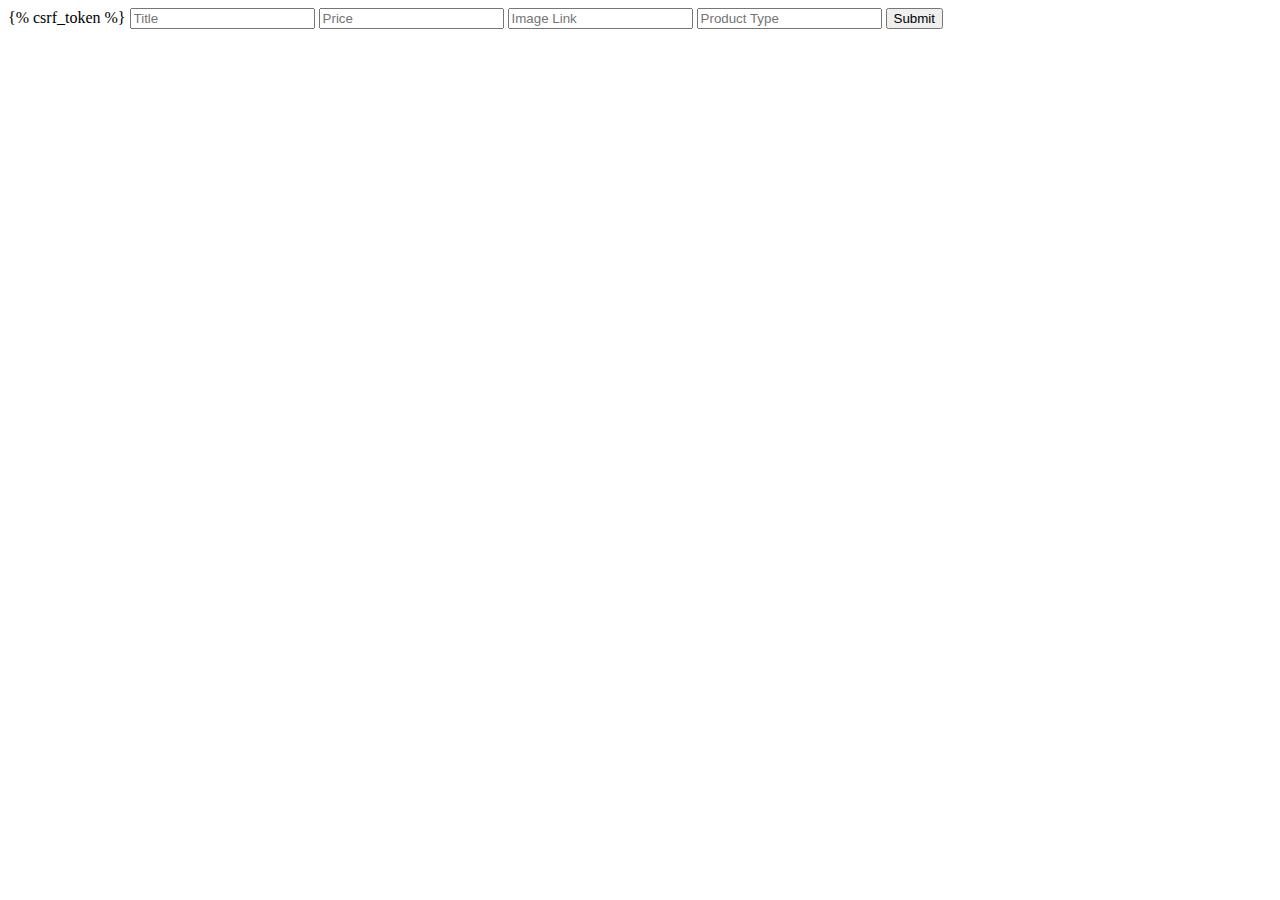
==== templates/create_product.html @ 0d1f8e6b "create products form" ====
<!DOCTYPE html>
<html lang="ru">
<head>
    <meta charset="UTF-8">
    <title>Create Product</title>
    <link rel="icon" href="/static/logo.png">
</head>
<body>
<form method="POST" action="/products/create/">
    {% csrf_token %}
    <input type="text" placeholder="Title" name="title">
    <input type="number" placeholder="Price" name="price">
    <input type="text" placeholder="Image Link" name="image_link">
    <input type="text" placeholder="Product Type" name="p_type">
    <input type="submit">
</form>
</body>
</html>
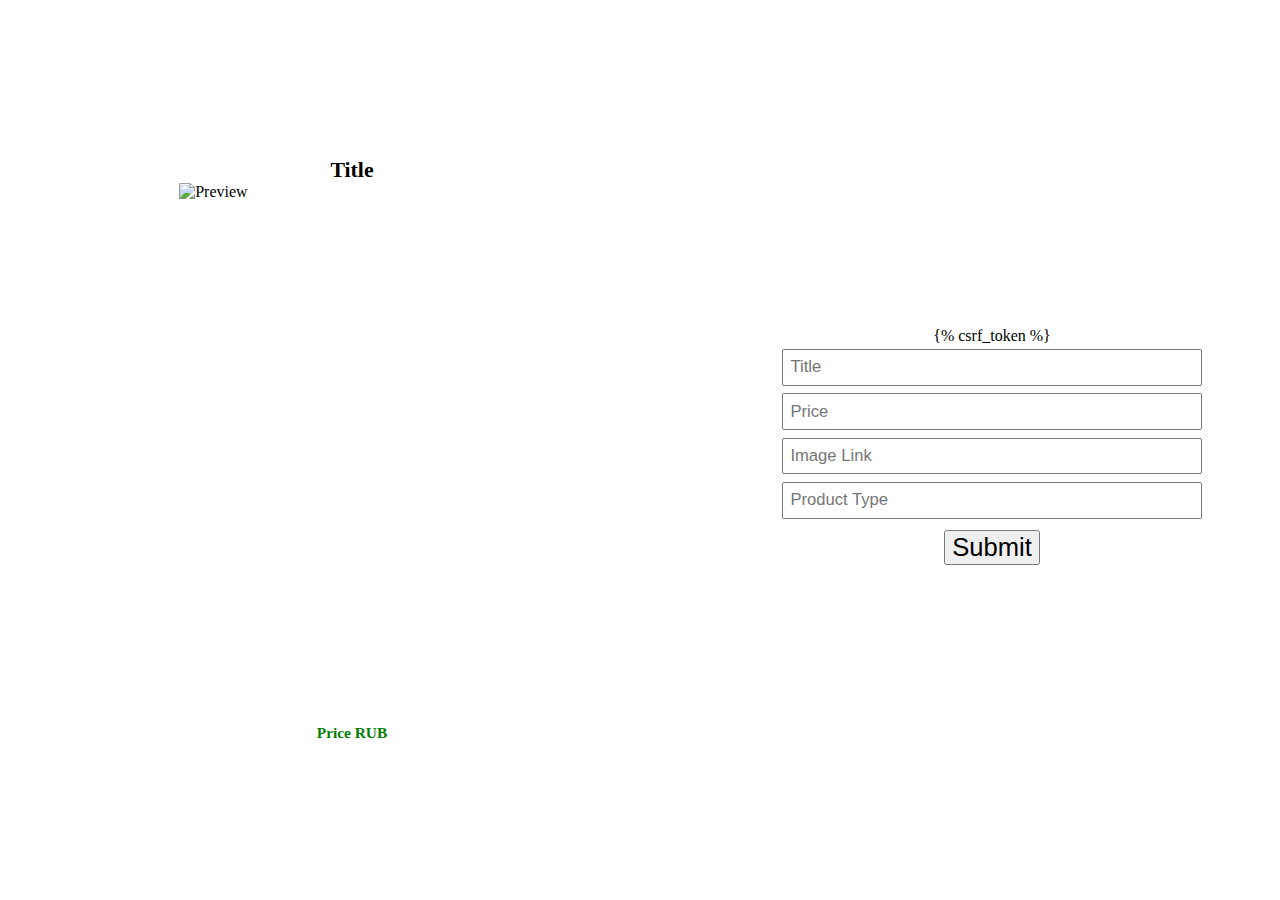
==== commit 8069002f: "create products" ====
--- a/templates/create_product.html
+++ b/templates/create_product.html
@@ -4,15 +4,26 @@
     <meta charset="UTF-8">
     <title>Create Product</title>
     <link rel="icon" href="/static/logo.png">
+    <link rel="stylesheet" href="/static/css/create_products.css">
 </head>
 <body>
-<form method="POST" action="/products/create/">
-    {% csrf_token %}
-    <input type="text" placeholder="Title" name="title">
-    <input type="number" placeholder="Price" name="price">
-    <input type="text" placeholder="Image Link" name="image_link">
-    <input type="text" placeholder="Product Type" name="p_type">
-    <input type="submit">
-</form>
+<main>
+    <div class="preview">
+        <span id="product_title">Title</span>
+        <img id="product_image" alt="Preview">
+        <span id="product_price">Price RUB</span>
+    </div>
+    <form class="form" method="POST" action="/products/create/">
+        {% csrf_token %}
+        <input type="text" placeholder="Title" name="title">
+        <input type="number" placeholder="Price" name="price">
+        <input type="text" placeholder="Image Link" name="image_link">
+        <input type="text" placeholder="Product Type" name="p_type">
+        <input type="submit">
+    </form>
+</main>
+
+<script src="/static/js/script.js"></script>
+<script src="/static/js/create_products.js"></script>
 </body>
 </html>--- a/static/css/create_products.css
+++ b/static/css/create_products.css
@@ -0,0 +1,83 @@
+.popup-filter {
+    position: absolute;
+    display: flex;
+    flex-direction: row;
+    align-items: start;
+    align-content: start;
+    flex-wrap: wrap;
+    width: 50svw;
+    top: 3svh;
+    bottom: 3svh;
+    left: 0;
+    right: 0;
+    margin: auto;
+    padding: .5vw;
+    background: white;
+    box-shadow: 0 0 .3vw black;
+    border-radius: .3vw;
+    overflow-y: scroll;
+}
+
+.popup-filter span {
+    font-size: 1.5vw;
+    font-weight: bold;
+    color: white;
+    background: gray;
+    border-radius: .4vw;
+    margin: .2vw;
+    padding: .2vw;
+    cursor: pointer;
+}
+
+body {
+    margin: 0;
+    height: 100svh;
+}
+
+main {
+    display: flex;
+    height: 100%;
+}
+
+.preview, .form {
+    display: flex;
+    flex-direction: column;
+    align-items: center;
+    justify-content: center;
+    width: 50svw;
+}
+
+.preview {
+    padding: 5vw;
+}
+
+#product_title {
+    font-size: 1.7vw;
+    font-weight: bold;
+}
+
+.preview img {
+    width: 60%;
+    height: 70%;
+}
+
+#product_price {
+    color: green;
+    font-size: 1.2vw;
+    font-weight: bold;
+}
+
+.form {
+}
+
+.form input[placeholder] {
+    margin: .3vw;
+    padding: .5vw;
+    font-size: 1.3vw;
+    width: 70%;
+}
+
+.form input[type='submit'] {
+    margin: .6vw;
+    font-size: 2vw;
+}
